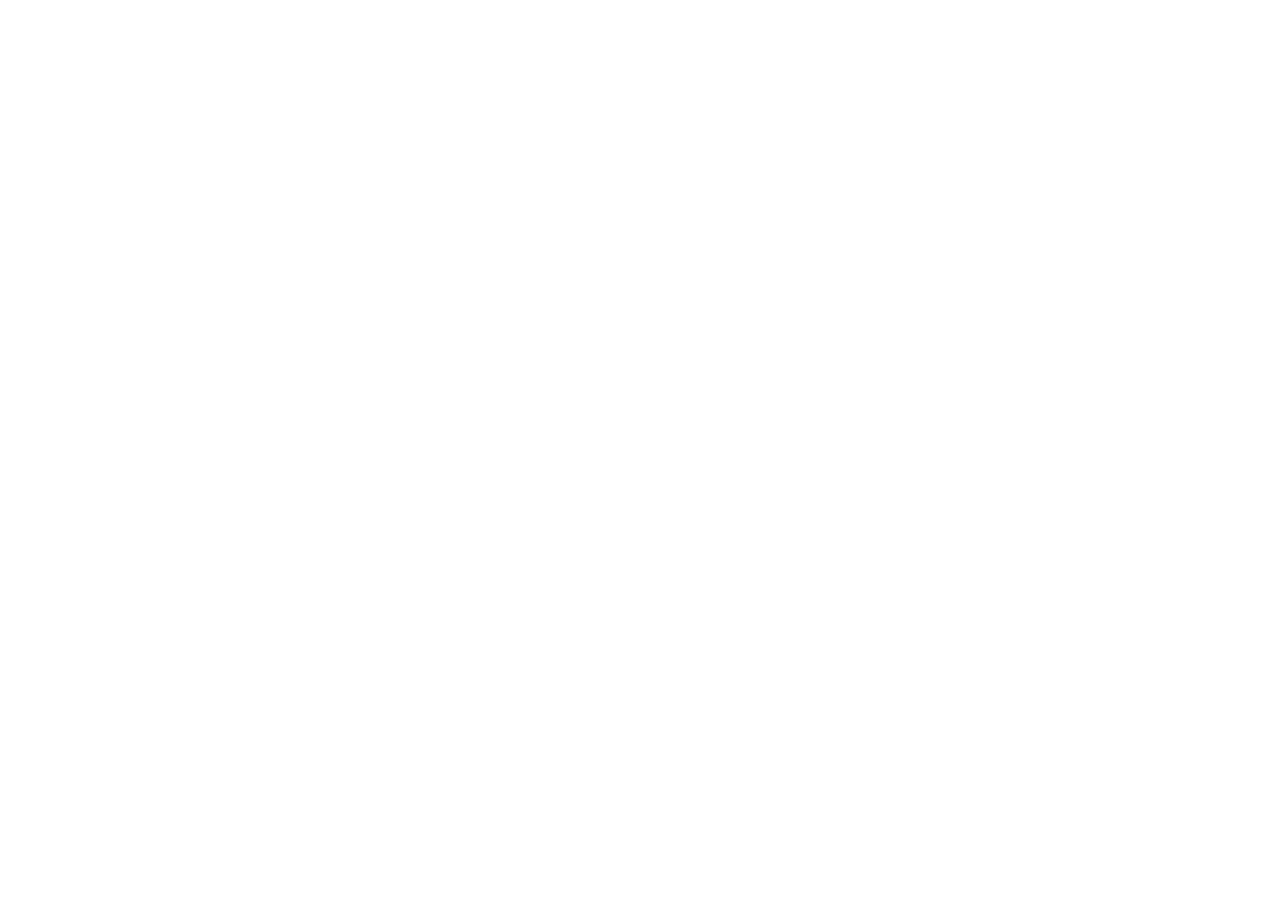
==== index.html @ 93b22325 "changed core.html to index.html" ====
<!DOCTYPE html>
<html lang="en">
<head>
    <meta charset="UTF-8">
    <meta name="viewport" content="width=device-width, initial-scale=1.0">
    <title>Document</title>
</head>
<body>
    <script>
        // Return computers result for rock, paper, scissors
        function getComputerChoice() {
            const options = ['rock', 'paper', 'scissors'];
            return options[Math.floor(Math.random() * options.length)];
            // const result = Math.floor(Math.random() * options.length);
            // console.log(options[result]);
        }

            // Get users option for rock, paper, scissors
        //function playerSelection(){
            //const result = (prompt("Please type your pick: ").toLowerCase())

            //if (result == ['rock' || 'paper' || 'scissors'])
            //console.log(`you picked ${result}`)

            //else return 'Try again! You must pick either rock, paper, or scissors'
            //}

        // The results of a game
        function playRound(playerSelection, computerSelection) {
            score = 0
            if (playerSelection == computerSelection )
                {console.log(score)
                return `You tied, your both picked ${playerSelection}`}

            else if (playerSelection == 'rock' && computerSelection == 'paper')
                {console.log(score - 1)
                return "You Lose! Paper beats rock"}

            else if (playerSelection == 'rock' && computerSelection == 'scissors')
                {console.log(score + 1)
                return "You Win! Rock beats scissors"}

            else if (playerSelection == 'paper' && computerSelection == 'rock')
               { console.log(score + 1)
                return "You Win! Paper beats rock"}

            else if (playerSelection == 'paper' && computerSelection == 'scissors')
                {console.log(score - 1)
                return "You Lose! Rock beats paper"}

            else if (playerSelection == 'scissors' && computerSelection == 'rock')
                {console.log(score - 1)
                return "You Lose! Scissors beats rock"}

            else if (playerSelection == 'scissors' && computerSelection == 'paper')
                console.log(score + 1)
                return "You Win! Scissors beat paper"
        }
        function game() {
            const playerSelection = (prompt("Please type your pick: ").toLowerCase())
            const computerSelection = getComputerChoice();
            console.log(playRound(playerSelection, computerSelection))
        }
        

    </script>
</body>
</html>
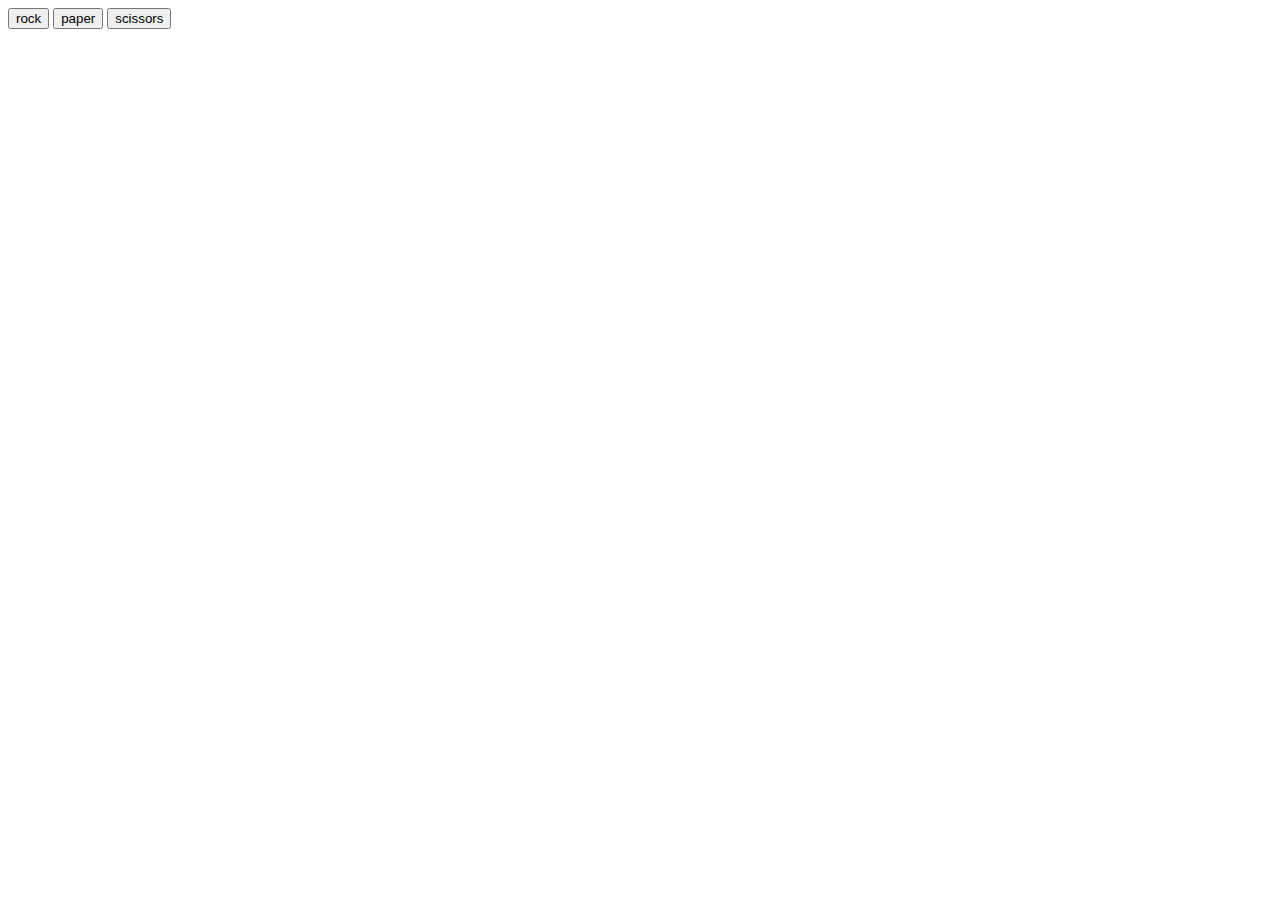
==== commit e6bc9240: "Added rock, paper, scissor buttons" ====
--- a/index.html
+++ b/index.html
@@ -3,66 +3,15 @@
 <head>
     <meta charset="UTF-8">
     <meta name="viewport" content="width=device-width, initial-scale=1.0">
-    <title>Document</title>
+    <title>Rock Paper Scissors</title>
 </head>
 <body>
-    <script>
-        // Return computers result for rock, paper, scissors
-        function getComputerChoice() {
-            const options = ['rock', 'paper', 'scissors'];
-            return options[Math.floor(Math.random() * options.length)];
-            // const result = Math.floor(Math.random() * options.length);
-            // console.log(options[result]);
-        }
-
-            // Get users option for rock, paper, scissors
-        //function playerSelection(){
-            //const result = (prompt("Please type your pick: ").toLowerCase())
-
-            //if (result == ['rock' || 'paper' || 'scissors'])
-            //console.log(`you picked ${result}`)
-
-            //else return 'Try again! You must pick either rock, paper, or scissors'
-            //}
-
-        // The results of a game
-        function playRound(playerSelection, computerSelection) {
-            score = 0
-            if (playerSelection == computerSelection )
-                {console.log(score)
-                return `You tied, your both picked ${playerSelection}`}
-
-            else if (playerSelection == 'rock' && computerSelection == 'paper')
-                {console.log(score - 1)
-                return "You Lose! Paper beats rock"}
-
-            else if (playerSelection == 'rock' && computerSelection == 'scissors')
-                {console.log(score + 1)
-                return "You Win! Rock beats scissors"}
-
-            else if (playerSelection == 'paper' && computerSelection == 'rock')
-               { console.log(score + 1)
-                return "You Win! Paper beats rock"}
-
-            else if (playerSelection == 'paper' && computerSelection == 'scissors')
-                {console.log(score - 1)
-                return "You Lose! Rock beats paper"}
-
-            else if (playerSelection == 'scissors' && computerSelection == 'rock')
-                {console.log(score - 1)
-                return "You Lose! Scissors beats rock"}
-
-            else if (playerSelection == 'scissors' && computerSelection == 'paper')
-                console.log(score + 1)
-                return "You Win! Scissors beat paper"
-        }
-        function game() {
-            const playerSelection = (prompt("Please type your pick: ").toLowerCase())
-            const computerSelection = getComputerChoice();
-            console.log(playRound(playerSelection, computerSelection))
-        }
-        
-
-    </script>
+    <div>
+        <button id="rock">rock</button>
+        <button id="paper">paper</button>
+        <button id="scissors">scissors</button>
+    </div>
+    <div id="result"></div>
+    <script src="index.js"></script>
 </body>
 </html>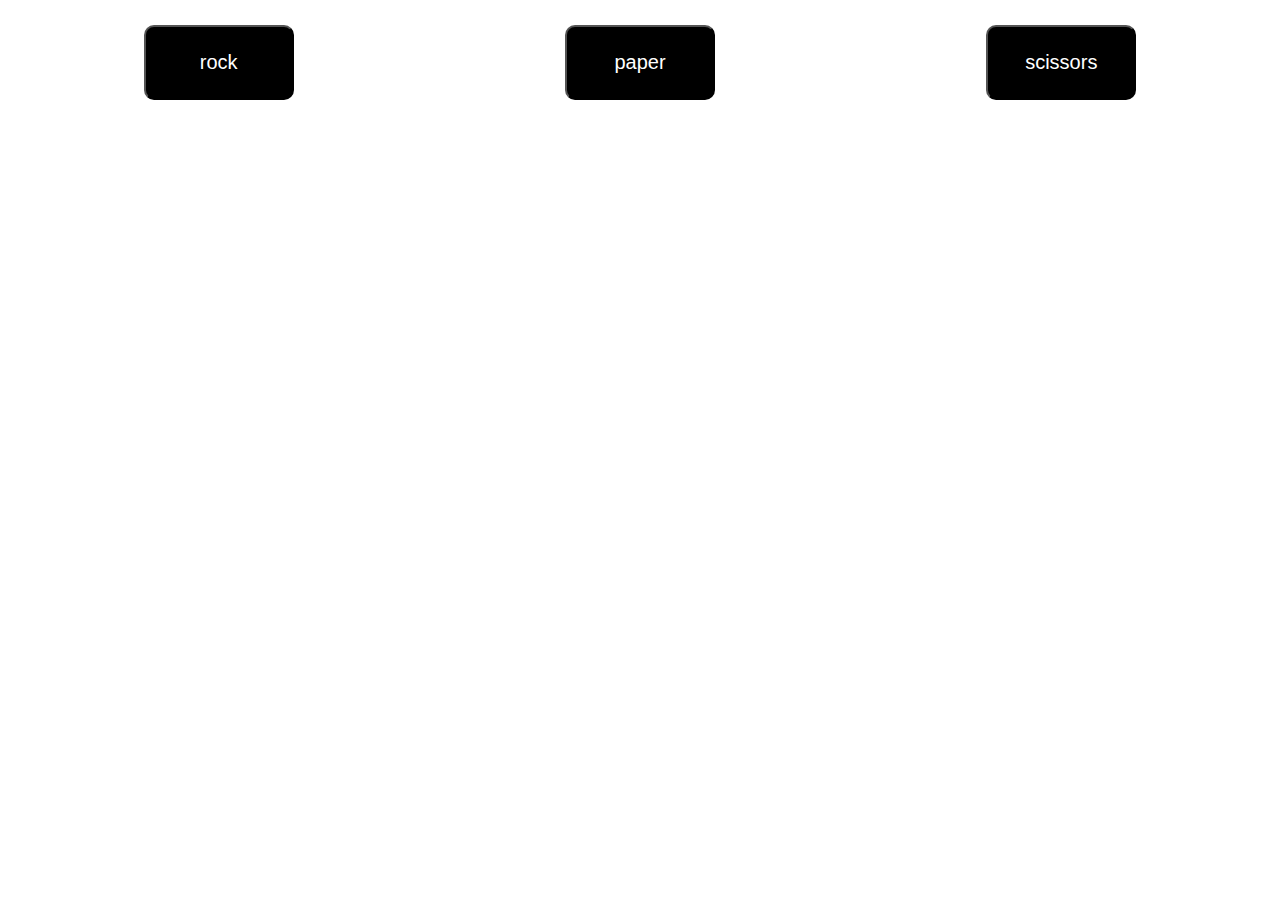
==== commit 03a41cc6: "Added styles.css link" ====
--- a/index.html
+++ b/index.html
@@ -4,14 +4,16 @@
     <meta charset="UTF-8">
     <meta name="viewport" content="width=device-width, initial-scale=1.0">
     <title>Rock Paper Scissors</title>
+    <link href="styles.css" rel="stylesheet">
+    <script src="index.js" defer></script>
 </head>
 <body>
-    <div>
+    <div class="container">
         <button id="rock">rock</button>
         <button id="paper">paper</button>
         <button id="scissors">scissors</button>
     </div>
-    <div id="result"></div>
-    <script src="index.js"></script>
+    <div id="result" class="text"></div>
+    
 </body>
 </html>--- a/styles.css
+++ b/styles.css
@@ -0,0 +1,21 @@
+button {
+    background-color: black;
+    color: white;
+    border-radius: 10px;
+    width: 150px;
+    height: 75px;
+    font-size: 20px;
+    margin: auto;
+
+}
+
+.container {
+    display: flex;
+    margin-top: 2%;
+}
+
+.text {
+    font-size: 30px;
+    margin-left: 25%;
+    margin-top: 5%;
+}